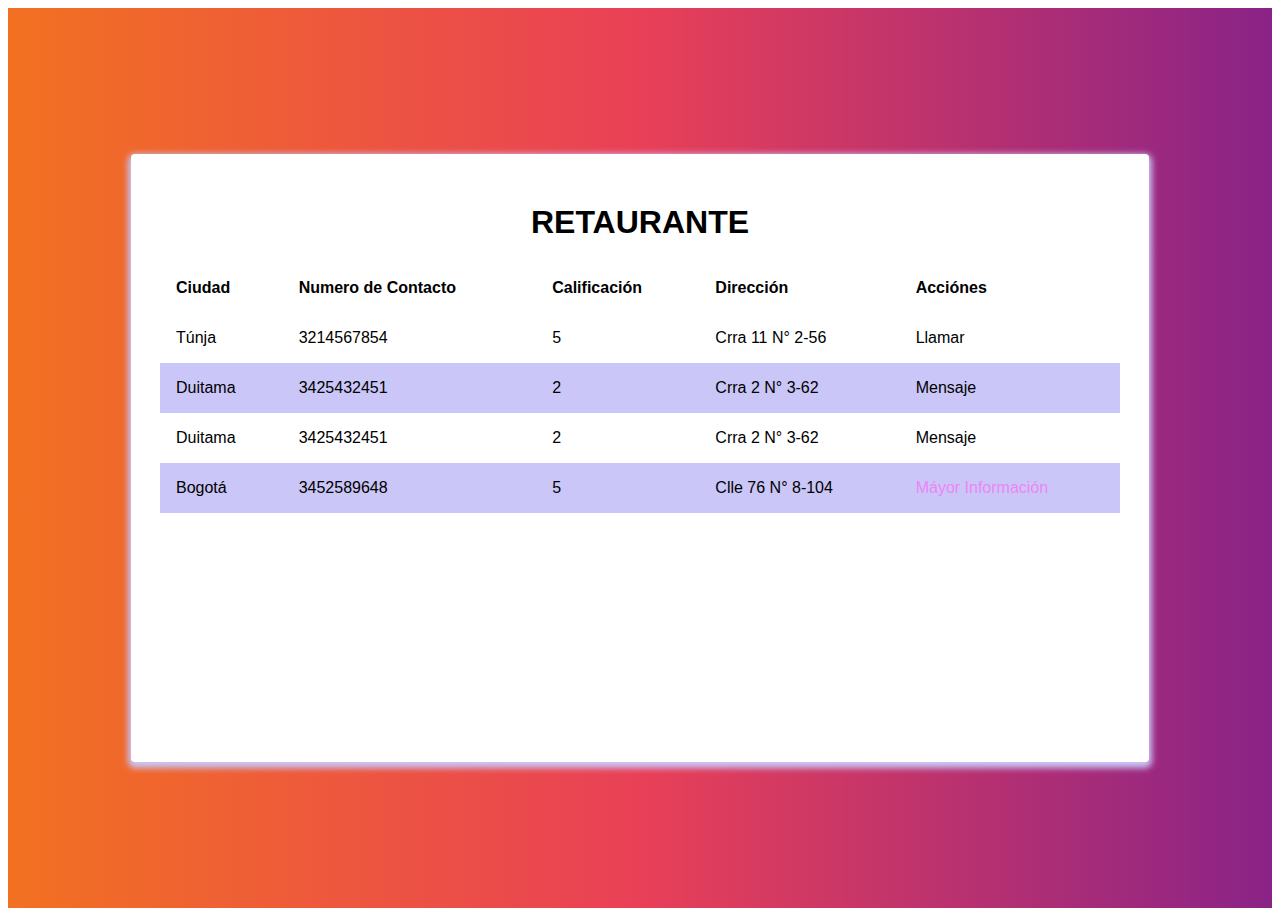
==== index.html @ e73d9cf6 "Primera Edicion del Proyecto" ====
<!DOCTYPE html>
<html>
    <head>
        <meta charset="utf-8">
        
        <title> GASTRONOMMIA </title>
        <link rel="preconnect" href="https://fonts.googleapis.com">
        <link rel="stylesheet" href="./assets/css/main.css">
    </head>
    <body>
       <div class="container">
           <div class="content">
               <header>
                   <h1 class="tittle">Retaurante</h1>
               </header>
               <table class="table">
                   <thead>
                        <th>Ciudad</th>
                        <th>Numero de Contacto</th>
                        <th>Calificación</th>
                        <th>Dirección</th>
                        <th>Acciónes</th>
                   </thead>
                   <tbody>
                       <tr>
                           <td>Túnja</td>
                           <td>3214567854</td>
                           <td>5</td>
                           <td>Crra 11 N° 2-56</td>
                           <td>Llamar</td>
                       </tr>
                       <tr>
                           <td>Duitama</td>
                           <td>3425432451</td>
                           <td>2</td>
                           <td>Crra 2 N° 3-62</td>
                           <td>Mensaje</td>
                       </tr>
                       <tr>
                        <td>Duitama</td>
                        <td>3425432451</td>
                        <td>2</td>
                        <td>Crra 2 N° 3-62</td>
                        <td>Mensaje</td>
                       </tr>
                       <tr>
                           <td>Bogotá</td>
                           <td>3452589648</td>
                           <td>5</td>
                           <td>Clle 76 N° 8-104</td>
                           <td>
                             <a href="./Restaurantes/Yummy Bogota.html">Máyor Información</a>
                           </td>
                       </tr>
                   </tbody>
               </table>
           </div>
       </div>
       <script src="./javascript/main.js"></script>
    </body>
</html>
---- assets/css/main.css ----
html{
    font-family: 'Dongle', sans-serif;
}

.tittle{
    text-transform: uppercase;
    text-align: center;
}

a{
    text-decoration: none;
    color: #EC85F6;
    
}
.container{
    background: #7e1e7b;  /* fallback for old browsers */
    background: -webkit-linear-gradient(to right, #F27121, #E94057, #8A2387);  /* Chrome 10-25, Safari 5.1-6 */
    background: linear-gradient(to right, #F27121, #E94057, #8A2387); /* W3C, IE 10+/ Edge, Firefox 16+, Chrome 26+, Opera 12+, Safari 7+ */
    height: 100vh;
    display: flex;
    align-items: center;
    justify-content: center;
}

.content{
    max-width: 960px;
    width: 100%;
    height: 80vh;
    background-color: white;
    box-shadow: 0px 3px 6px 3px #CAC6F7;
    border-radius: 4px;
    position: relative;
    padding: 1.8em;
    overflow: scroll;
}
.action{
    position: absolute;
    top: 20px;
    right: 25px;
}
.close{
    height: 40px;
    width: 40px;
    background-color: #7e1e7b;
    border-radius: 50%;
    display: inline-block;
    cursor: pointer;
    display: flex;
    align-items: center;
    justify-content: center;
}
.paragraph{
    line-height: 1.8em;
    font-weight: 200;
}
.table{
    width: 100%;
    border-spacing: 0;
}

.table td, .table th{
    padding: 1em;
    text-align: left;
}
 .table tr:nth-child(even){
     background-color: #CAC6F7;
    }

 .tittle-item{
     border-bottom: solid;
     border-width: 3px;
     border-color: #c6426e;
     padding-bottom: 1em;
     font-size: 2em;
 }
 .position{
     background-color: #F7C6E7;
     color: rgb(192, 117, 226);
     padding: 10px;
     border-radius: 4em;
     margin-right: 0.5em;
 }
 .image{
     float: left;
     margin-right: 1em;
     height: 250px;

 }
@media (min-height: 550px) {
    .content{
        height: 550px;
        
    }
    
}

 @media (max-width: 600px){
     .content{
        padding: 1em;
     }
 }
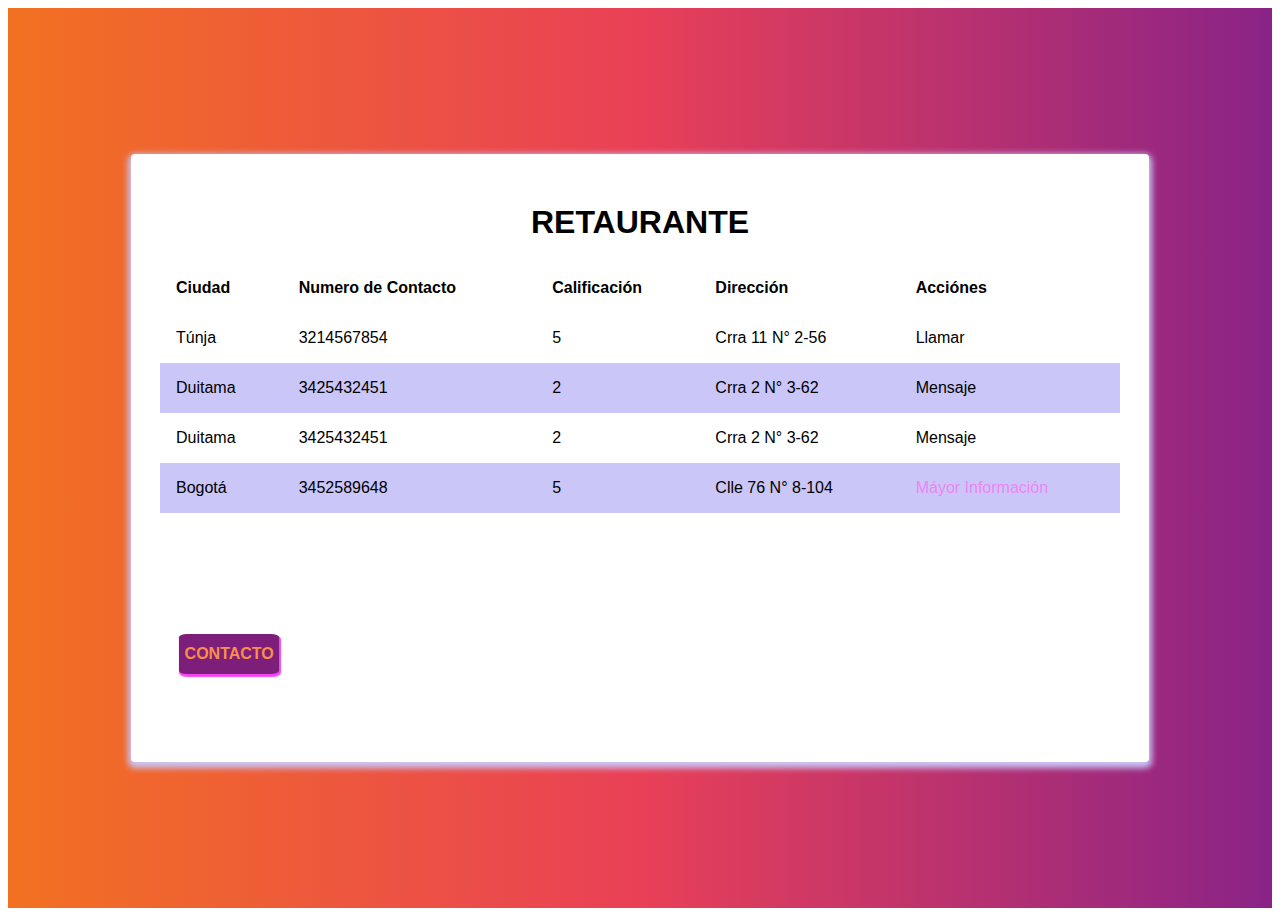
==== commit 8425eb30: "Agregar Boton de CONTACTO y cambio de nombre (YUMMY BOGOTA) a (BOGOTA)" ====
--- a/index.html
+++ b/index.html
@@ -49,11 +49,16 @@
                            <td>5</td>
                            <td>Clle 76 N° 8-104</td>
                            <td>
-                             <a href="./Restaurantes/Yummy Bogota.html">Máyor Información</a>
+                             <a href="./Restaurantes/Bogota.html">Máyor Información</a>
                            </td>
                        </tr>
                    </tbody>
                </table>
+               <div class="point animate pulse"> 
+                   <a href="./Restaurantes/Bogota.html" class="value">
+                       <span>CONTACTO</span>
+                    </a>
+               </div>
            </div>
        </div>
        <script src="./javascript/main.js"></script>
--- a/assets/css/main.css
+++ b/assets/css/main.css
@@ -49,6 +49,25 @@
     align-items: center;
     justify-content: center;
 }
+.point{
+    position: absolute;
+    top: 30em;
+    left: 3em;
+ }
+.value{
+    height: 40px;
+    width: 100px;
+    background-color: #7e1e7b;
+    border-radius: 8%;
+    display: inline-block;
+    box-shadow: 1px 2px 1px 1px #f346f3;
+    cursor: pointer;
+    display: flex;
+    align-items: center;
+    justify-content: center;
+    color: rgb(248, 143, 72);
+    font-weight: bold;
+}
 .paragraph{
     line-height: 1.8em;
     font-weight: 200;
@@ -80,12 +99,14 @@
      border-radius: 4em;
      margin-right: 0.5em;
  }
+
  .image{
      float: left;
      margin-right: 1em;
      height: 250px;
 
  }
+
 @media (min-height: 550px) {
     .content{
         height: 550px;
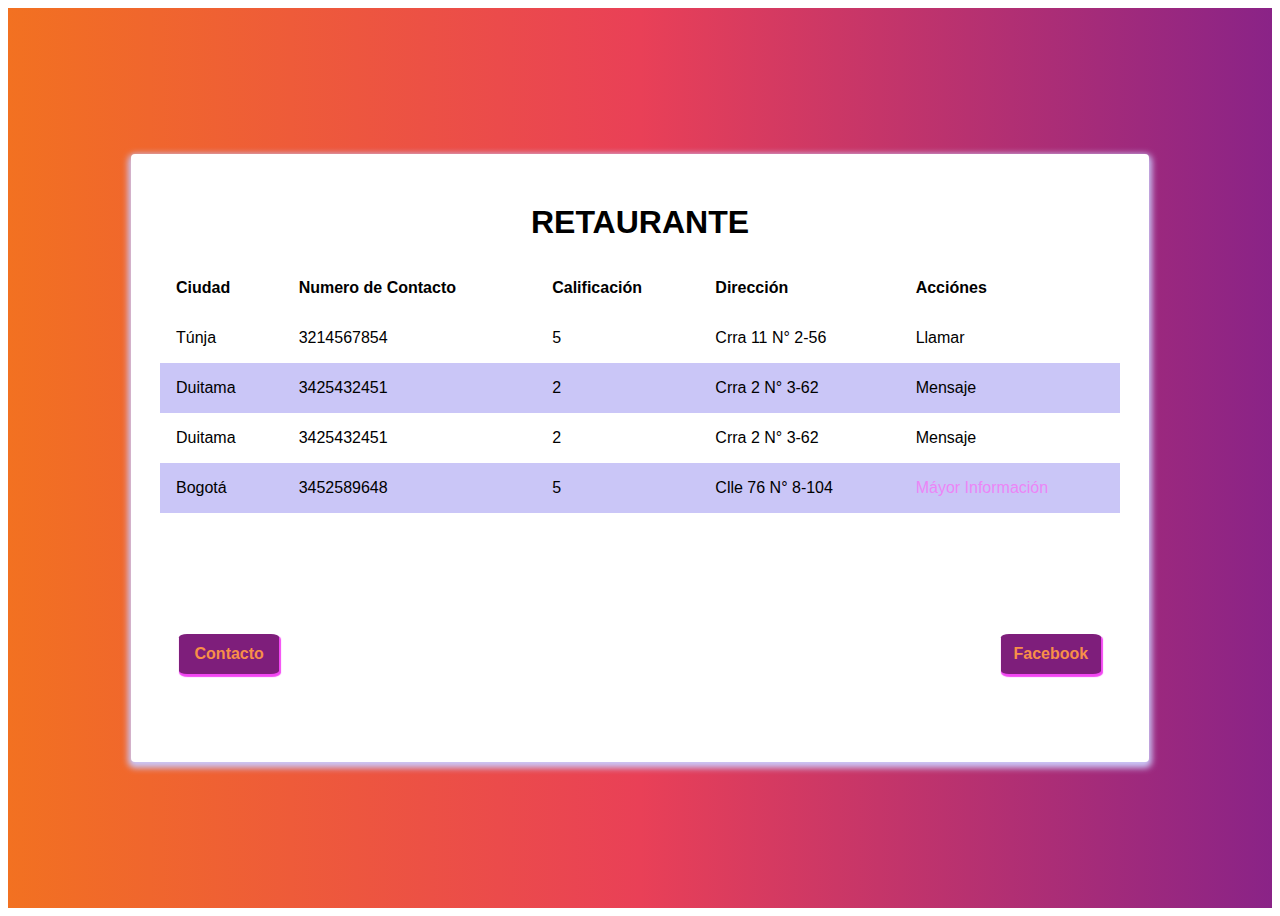
==== commit b31d42a3: "Agregar Boton de red social de Facebook y formato CamelCase para CONTACTO" ====
--- a/index.html
+++ b/index.html
@@ -56,8 +56,13 @@
                </table>
                <div class="point animate pulse"> 
                    <a href="./Restaurantes/Bogota.html" class="value">
-                       <span>CONTACTO</span>
+                       <span>Contacto</span>
                     </a>
+               </div>
+               <div class="redSocial animate pulse">
+                   <a href="https://www.facebook.com/" class="button-face">
+                       <span>Facebook</span>
+                   </a>
                </div>
            </div>
        </div>
--- a/assets/css/main.css
+++ b/assets/css/main.css
@@ -49,6 +49,24 @@
     align-items: center;
     justify-content: center;
 }
+.redSocial{
+    position:absolute;
+    top: 30em;
+    right: 3em;
+}
+.button-face{
+    height: 40px;
+    width: 100px;
+    background-color: #7e1e7b;
+    border-radius: 8%;
+    box-shadow: 1px 2px 1px 1px #f346f3;
+    cursor: pointer;
+    display: flex;
+    align-items: center;
+    justify-content: center;
+    color: rgb(248, 143, 72);
+    font-weight: bold;
+}
 .point{
     position: absolute;
     top: 30em;
@@ -59,7 +77,6 @@
     width: 100px;
     background-color: #7e1e7b;
     border-radius: 8%;
-    display: inline-block;
     box-shadow: 1px 2px 1px 1px #f346f3;
     cursor: pointer;
     display: flex;
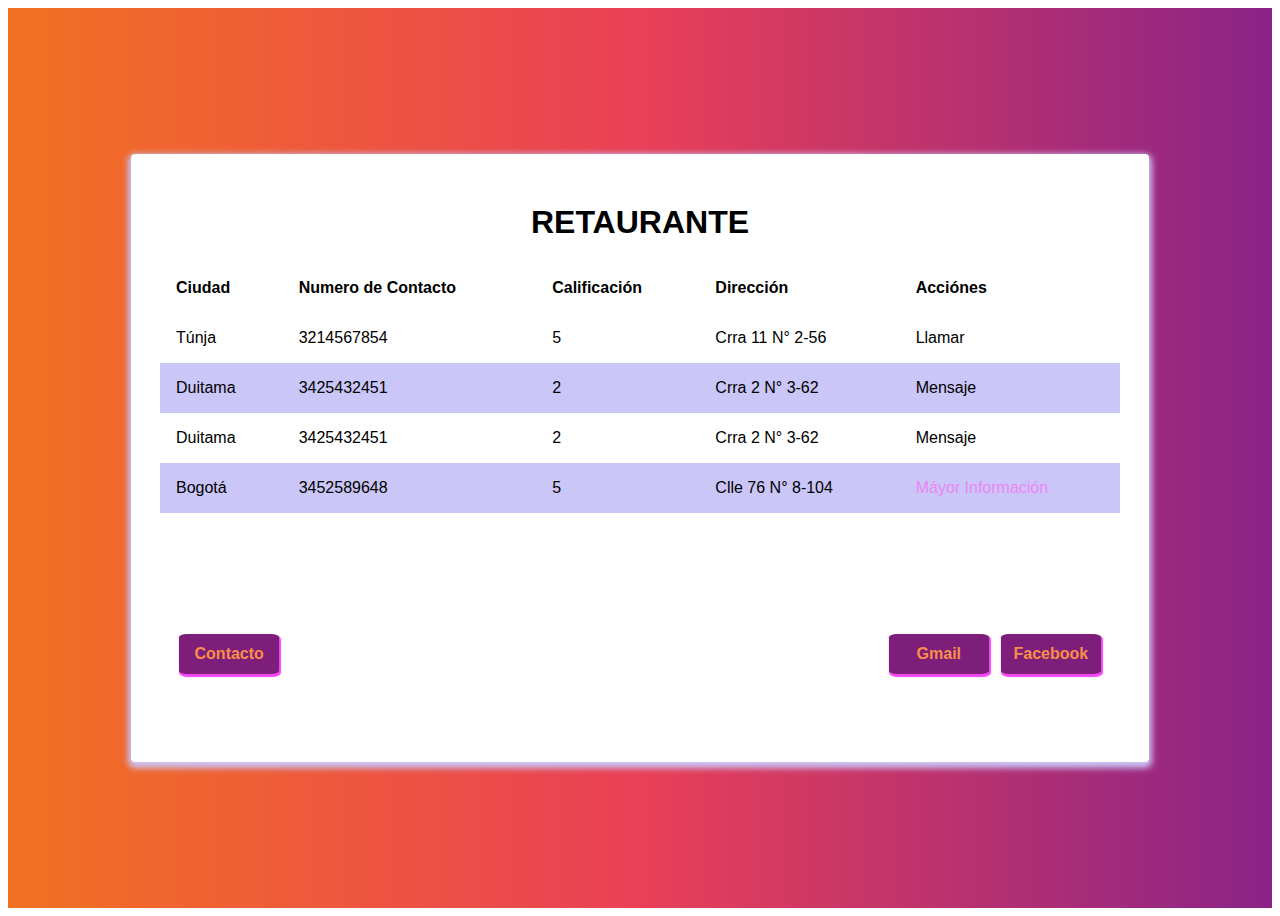
==== commit e528dd5d: "Se agrego el boton de Gmail, se cambio la clase de los bottones a BUTTON y se eliminaron lineas de c" ====
--- a/index.html
+++ b/index.html
@@ -55,15 +55,20 @@
                    </tbody>
                </table>
                <div class="point animate pulse"> 
-                   <a href="./Restaurantes/Bogota.html" class="value">
+                   <a href="./Restaurantes/Bogota.html" class="button">
                        <span>Contacto</span>
                     </a>
                </div>
                <div class="redSocial animate pulse">
-                   <a href="https://www.facebook.com/" class="button-face">
+                   <a href="https://www.facebook.com/" class="button">
                        <span>Facebook</span>
                    </a>
                </div>
+               <div class="otraCosa animate pulse">
+                <a href="https://www.gmail.com/" class="button">
+                    <span>Gmail</span>
+                </a>
+            </div>
            </div>
        </div>
        <script src="./javascript/main.js"></script>
--- a/assets/css/main.css
+++ b/assets/css/main.css
@@ -54,7 +54,12 @@
     top: 30em;
     right: 3em;
 }
-.button-face{
+.otraCosa{
+    position:absolute;
+    top: 30em;
+    right: 10em;
+}
+.button{
     height: 40px;
     width: 100px;
     background-color: #7e1e7b;
